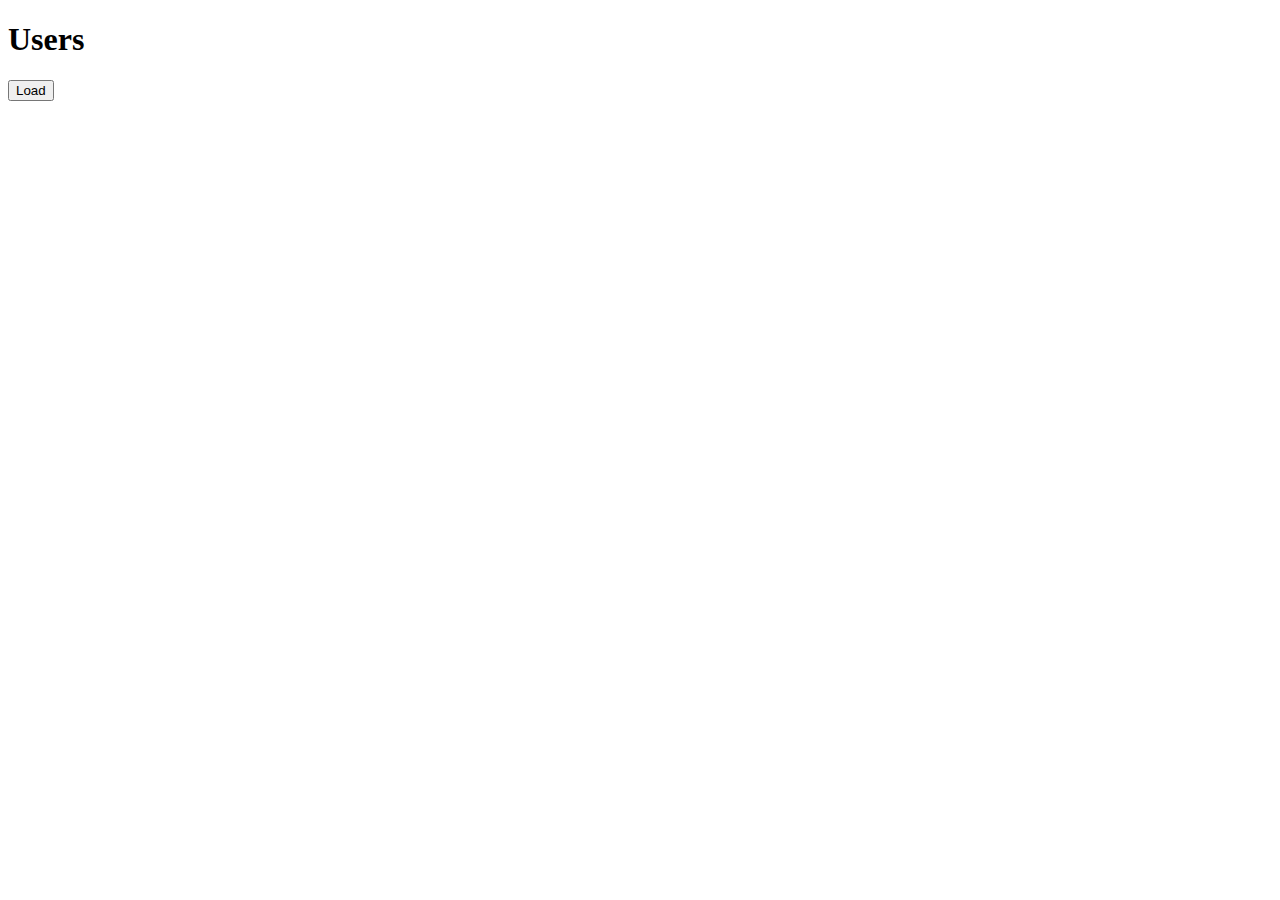
==== index.html @ 26d5ffae "1. working (hiding comments doesn't work)" ====
<!DOCTYPE html>
<html lang="en">

<head>
    <meta charset="utf-8">
    <link rel="stylesheet" type="text/css" href="index.css">
    <script src="index.js"></script>
</head>

<body>
    <div id="users">
        <h1>Users</h1>
        <button id="load-users">Load</button>
        <div id="users-content">
        </div>
    </div>

    <div id="posts">
        <h2>Posts</h2>
        <div id="posts-content">
        </div>
        </button>
        
    </div>

    <div id="comments">
        <h2>Comments</h2>
        <div id="comments-content">
            <!-- IDE -->
        </div>
    </div>
</body>

</html>
---- index.css ----
#posts {
    display: none;
}
#comments {
    display: none;
}
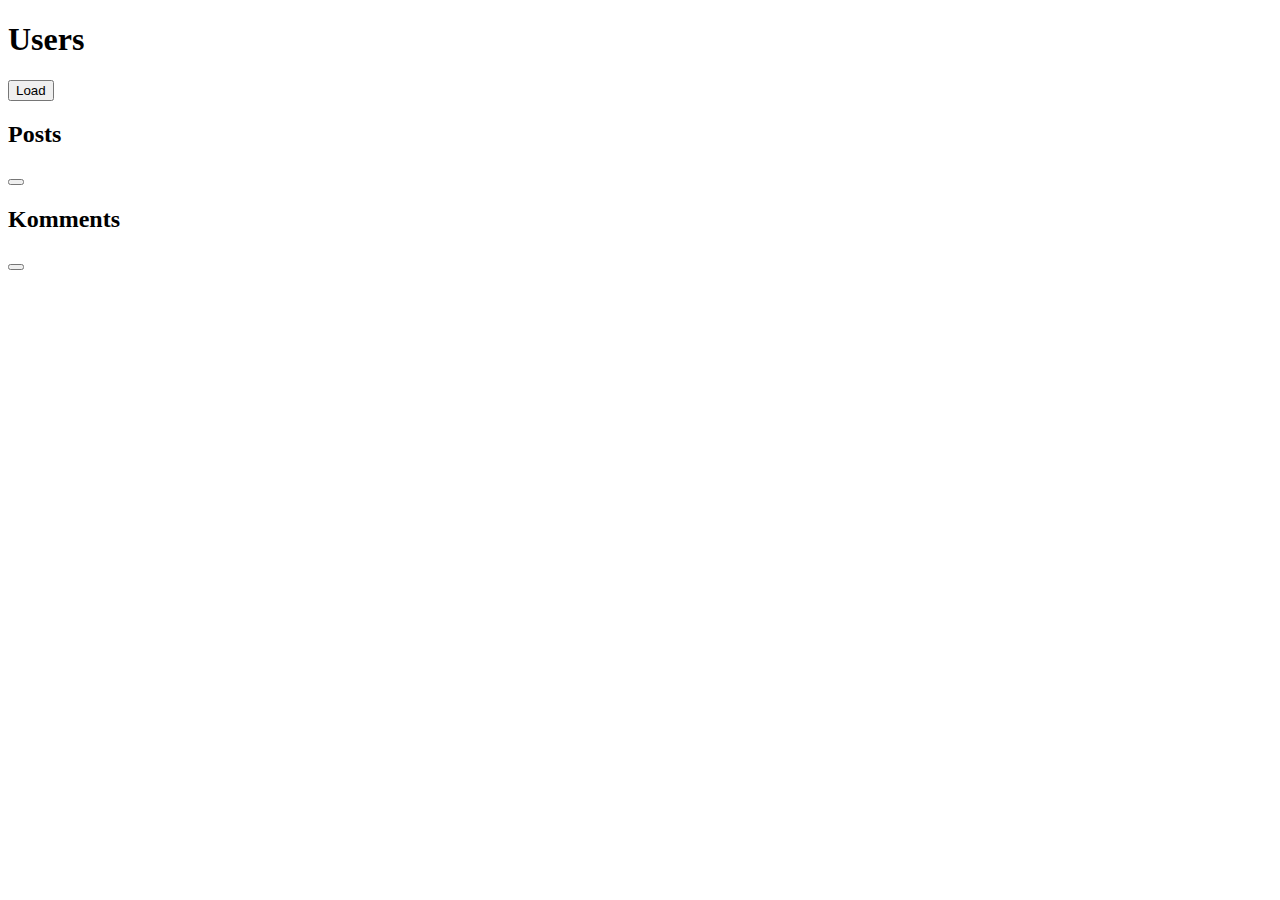
==== commit 8b5a66db: "hiding comments WORKS" ====
--- a/index.html
+++ b/index.html
@@ -17,18 +17,18 @@
 
     <div id="posts">
         <h2>Posts</h2>
-        <div id="posts-content">
-        </div>
-        </button>
-        
+        <button id="load-posts">
+            <div id="posts-content">
+            </div>
     </div>
 
-    <div id="comments">
-        <h2>Comments</h2>
-        <div id="comments-content">
-            <!-- IDE -->
-        </div>
+    <div id="komments">
+        <h2>Komments</h2>
+        <button id="load-komments">
+            <div id="komments-content">
+            </div>
     </div>
+
 </body>
 
-</html>+</html>
--- a/index.css
+++ b/index.css
@@ -1,7 +1,3 @@
-#posts {
-    display: none;
+#posts{
+    display:block
 }
-#comments {
-    display: none;
-}
-
